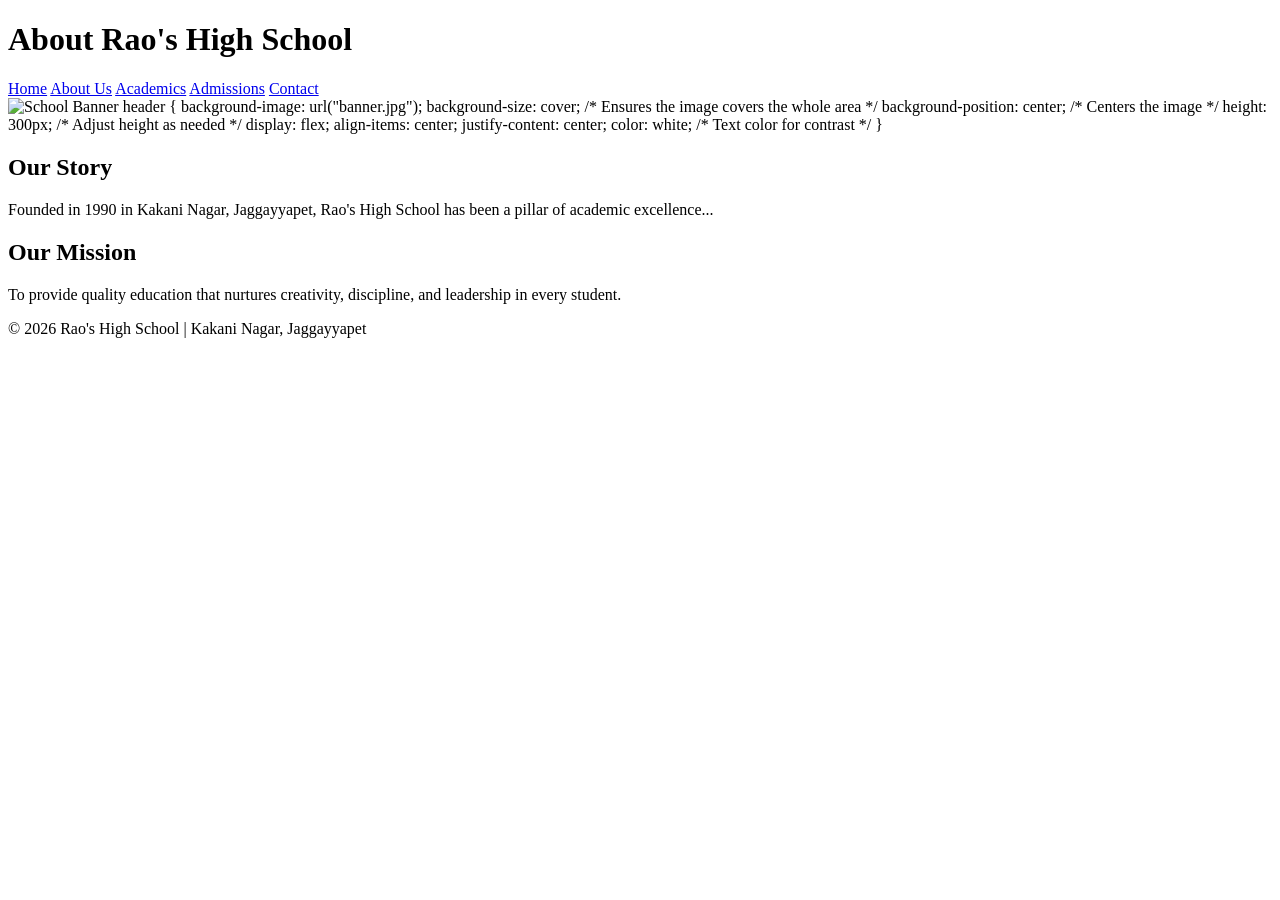
==== about.html @ 48f5716b "Enhance header with background image and styles Added CSS styles for header background and layout." ====
<!DOCTYPE html>
<html lang="en">
<head>
  <meta charset="UTF-8">
  <meta name="viewport" content="width=device-width, initial-scale=1.0">
  <title>About Us - Rao's High School</title>
  <link rel="stylesheet" href="style.css">
</head>
<body>
  <!-- ✅ Navigation bar goes here -->
  <header>
  <h1>About Rao's High School</h1>
</header>


  <nav>
    <a href="index.html">Home</a>
    <a href="about.html">About Us</a>
    <a href="academics.html">Academics</a>
    <a href="admissions.html">Admissions</a>
    <a href="contact.html">Contact</a>
  </nav>

  <dev>
  <img src="banner.jpg" alt="School Banner">
</dev>
header {
  background-image: url("banner.jpg");
  background-size: cover;   /* Ensures the image covers the whole area */
  background-position: center; /* Centers the image */
  height: 300px;            /* Adjust height as needed */
  display: flex;
  align-items: center;
  justify-content: center;
  color: white;             /* Text color for contrast */
}


  <!-- ✅ Page-specific content comes below -->
  <section>
    <h2>Our Story</h2>
    <p>Founded in 1990 in Kakani Nagar, Jaggayyapet, Rao's High School has been a pillar of academic excellence...</p>
  </section>

  <section>
    <h2>Our Mission</h2>
    <p>To provide quality education that nurtures creativity, discipline, and leadership in every student.</p>
  </section>

  <footer>
    <p>&copy; 2026 Rao's High School | Kakani Nagar, Jaggayyapet</p>
  </footer>
</body>
</html>
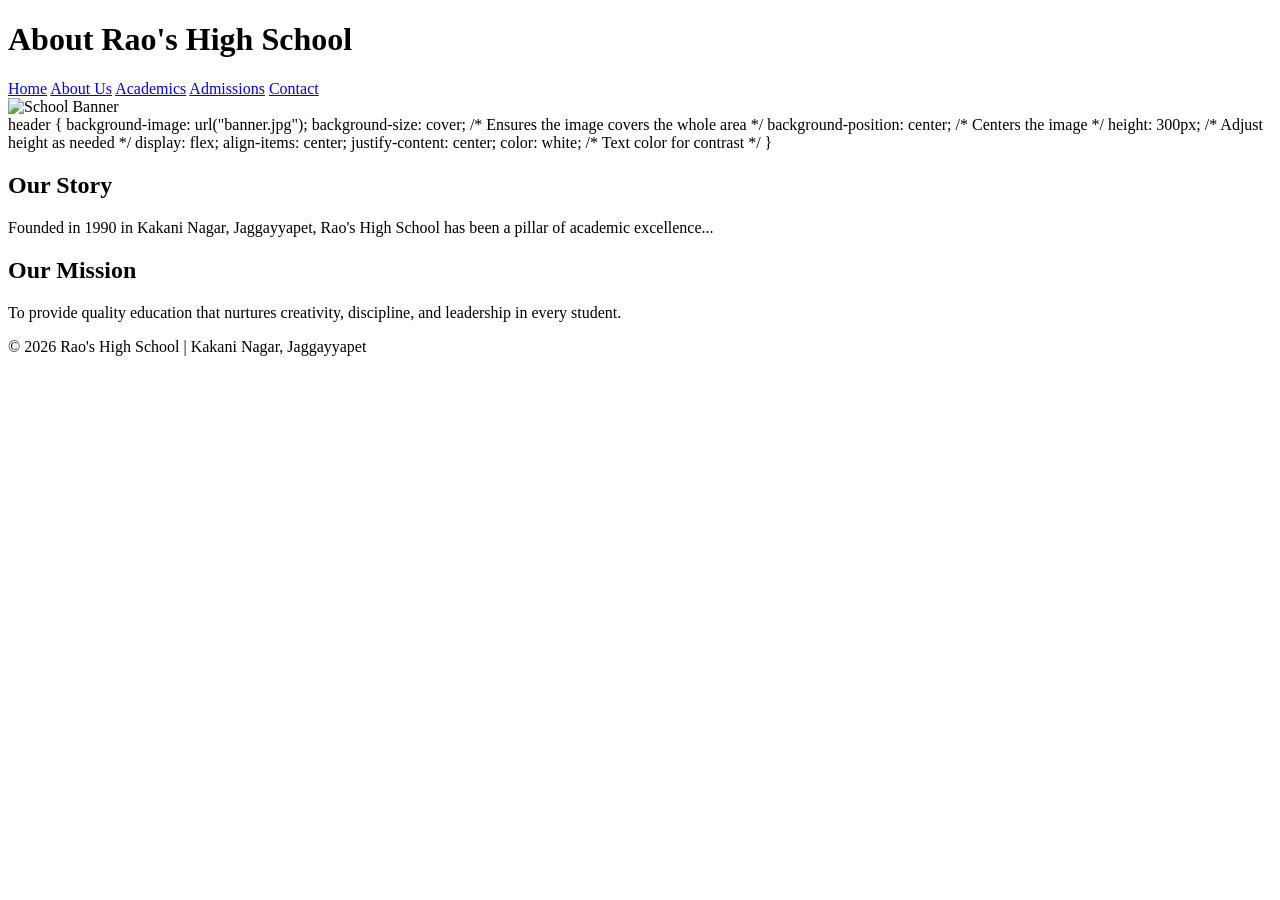
==== commit 7acbc576: "dev to div" ====
--- a/about.html
+++ b/about.html
@@ -21,9 +21,9 @@
     <a href="contact.html">Contact</a>
   </nav>
 
-  <dev>
+  <div>
   <img src="banner.jpg" alt="School Banner">
-</dev>
+</div>
 header {
   background-image: url("banner.jpg");
   background-size: cover;   /* Ensures the image covers the whole area */
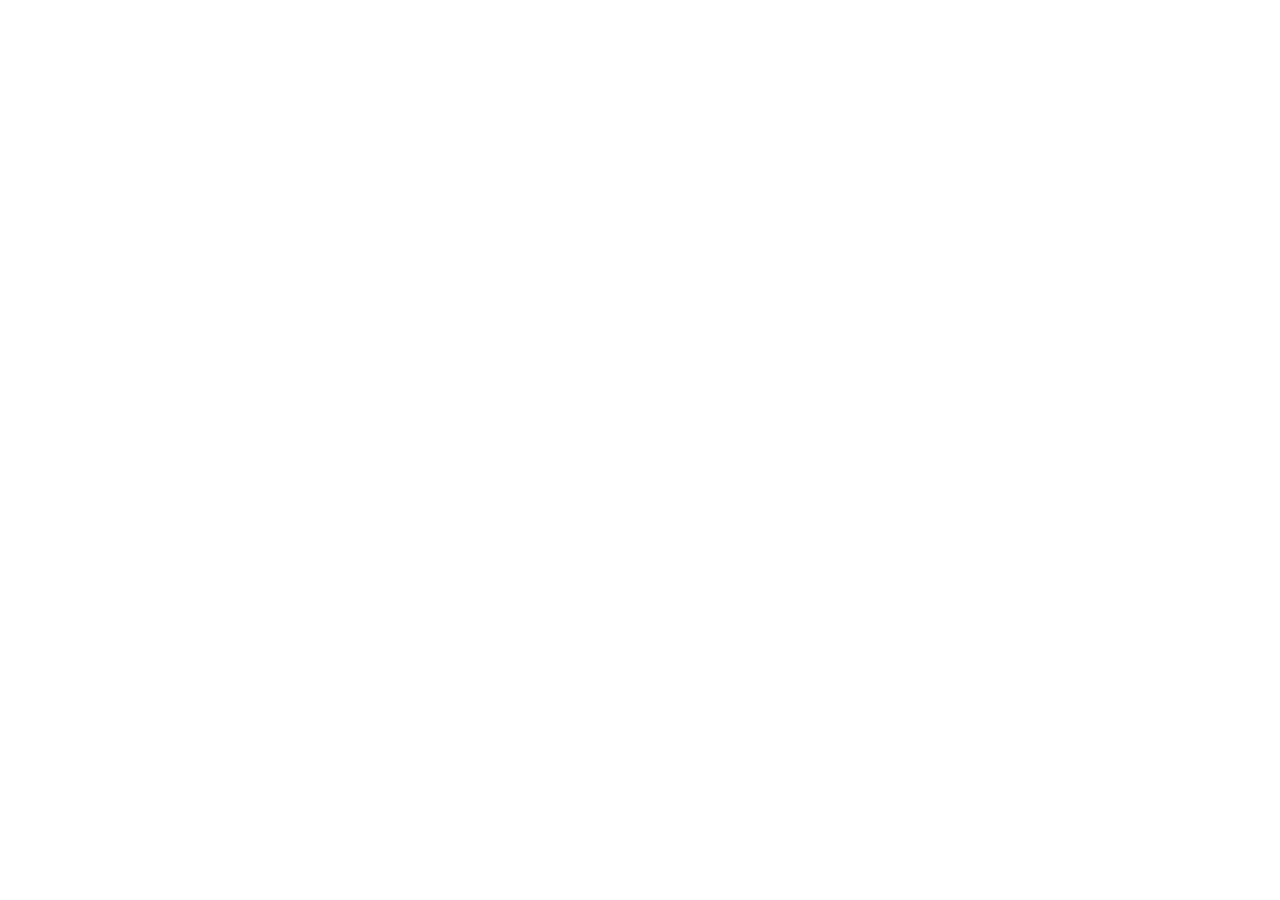
==== commit 99ea443d: "code replaces" ====
--- a/about.html
+++ b/about.html
@@ -3,52 +3,78 @@
 <head>
   <meta charset="UTF-8">
   <meta name="viewport" content="width=device-width, initial-scale=1.0">
-  <title>About Us - Rao's High School</title>
-  <link rel="stylesheet" href="style.css">
+  <title>About Us - Rao's High School">
+
+  <style>
+    body {
+      font-family: Arial;
+      margin: 0;
+    }
+
+    header {
+      background-image: url("banner.png");
+      background-size: cover;
+      background-position: center;
+      height: 300px;
+      display: flex;
+      align-items: center;
+      justify-content: center;
+      color: white;
+    }
+
+    nav {
+      background: #006600;
+      text-align: center;
+      padding: 10px;
+    }
+
+    nav a {
+      color: white;
+      margin: 10px;
+      text-decoration: none;
+      font-weight: bold;
+    }
+
+    section {
+      padding: 20px;
+    }
+
+    footer {
+      background: #004d00;
+      color: white;
+      text-align: center;
+      padding: 10px;
+    }
+  </style>
 </head>
+
 <body>
-  <!-- ✅ Navigation bar goes here -->
-  <header>
+
+<header>
   <h1>About Rao's High School</h1>
 </header>
 
+<nav>
+  <a href="index.html">Home</a>
+  <a href="about.html">About Us</a>
+  <a href="#">Academics</a>
+  <a href="#">Admissions</a>
+  <a href="#">Contact</a>
+</nav>
 
-  <nav>
-    <a href="index.html">Home</a>
-    <a href="about.html">About Us</a>
-    <a href="academics.html">Academics</a>
-    <a href="admissions.html">Admissions</a>
-    <a href="contact.html">Contact</a>
-  </nav>
+<section>
+  <h2>Our Story</h2>
+  <p>Founded in 1990 in Kakani Nagar, Jaggayyapet, Rao's High School has been a pillar of academic excellence.</p>
+</section>
 
-  <div>
-  <img src="banner.jpg" alt="School Banner">
-</div>
-header {
-  background-image: url("banner.jpg");
-  background-size: cover;   /* Ensures the image covers the whole area */
-  background-position: center; /* Centers the image */
-  height: 300px;            /* Adjust height as needed */
-  display: flex;
-  align-items: center;
-  justify-content: center;
-  color: white;             /* Text color for contrast */
-}
+<section>
+  <h2>Our Mission</h2>
+  <p>To provide quality education that nurtures creativity, discipline, and leadership in every student.</p>
+</section>
 
+<footer>
+  <p>&copy; 2026 Rao's High School</p>
+</footer>
 
-  <!-- ✅ Page-specific content comes below -->
-  <section>
-    <h2>Our Story</h2>
-    <p>Founded in 1990 in Kakani Nagar, Jaggayyapet, Rao's High School has been a pillar of academic excellence...</p>
-  </section>
-
-  <section>
-    <h2>Our Mission</h2>
-    <p>To provide quality education that nurtures creativity, discipline, and leadership in every student.</p>
-  </section>
-
-  <footer>
-    <p>&copy; 2026 Rao's High School | Kakani Nagar, Jaggayyapet</p>
-  </footer>
 </body>
 </html>
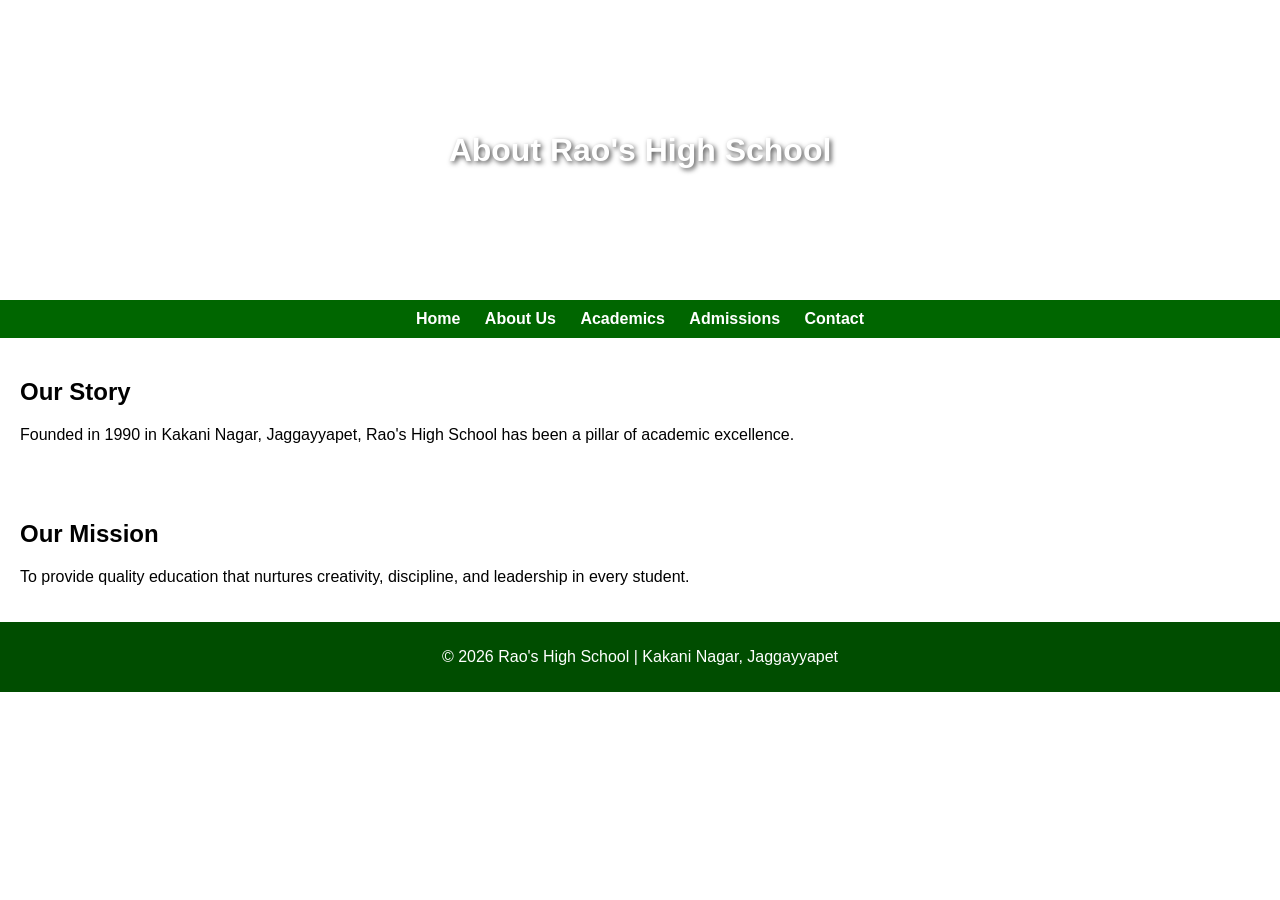
==== commit 7320396a: "new changes" ====
--- a/about.html
+++ b/about.html
@@ -3,16 +3,16 @@
 <head>
   <meta charset="UTF-8">
   <meta name="viewport" content="width=device-width, initial-scale=1.0">
-  <title>About Us - Rao's High School">
+  <title>About Us - Rao's High School</title>
 
   <style>
     body {
-      font-family: Arial;
+      font-family: Arial, sans-serif;
       margin: 0;
     }
 
     header {
-      background-image: url("banner.png");
+      background-image: url("banner.jpg"); /* ✅ Make sure this file exists in your repo */
       background-size: cover;
       background-position: center;
       height: 300px;
@@ -20,6 +20,7 @@
       align-items: center;
       justify-content: center;
       color: white;
+      text-shadow: 2px 2px 5px rgba(0,0,0,0.7); /* improves readability */
     }
 
     nav {
@@ -57,9 +58,9 @@
 <nav>
   <a href="index.html">Home</a>
   <a href="about.html">About Us</a>
-  <a href="#">Academics</a>
-  <a href="#">Admissions</a>
-  <a href="#">Contact</a>
+  <a href="academics.html">Academics</a>
+  <a href="admissions.html">Admissions</a>
+  <a href="contact.html">Contact</a>
 </nav>
 
 <section>
@@ -73,7 +74,7 @@
 </section>
 
 <footer>
-  <p>&copy; 2026 Rao's High School</p>
+  <p>&copy; 2026 Rao's High School | Kakani Nagar, Jaggayyapet</p>
 </footer>
 
 </body>
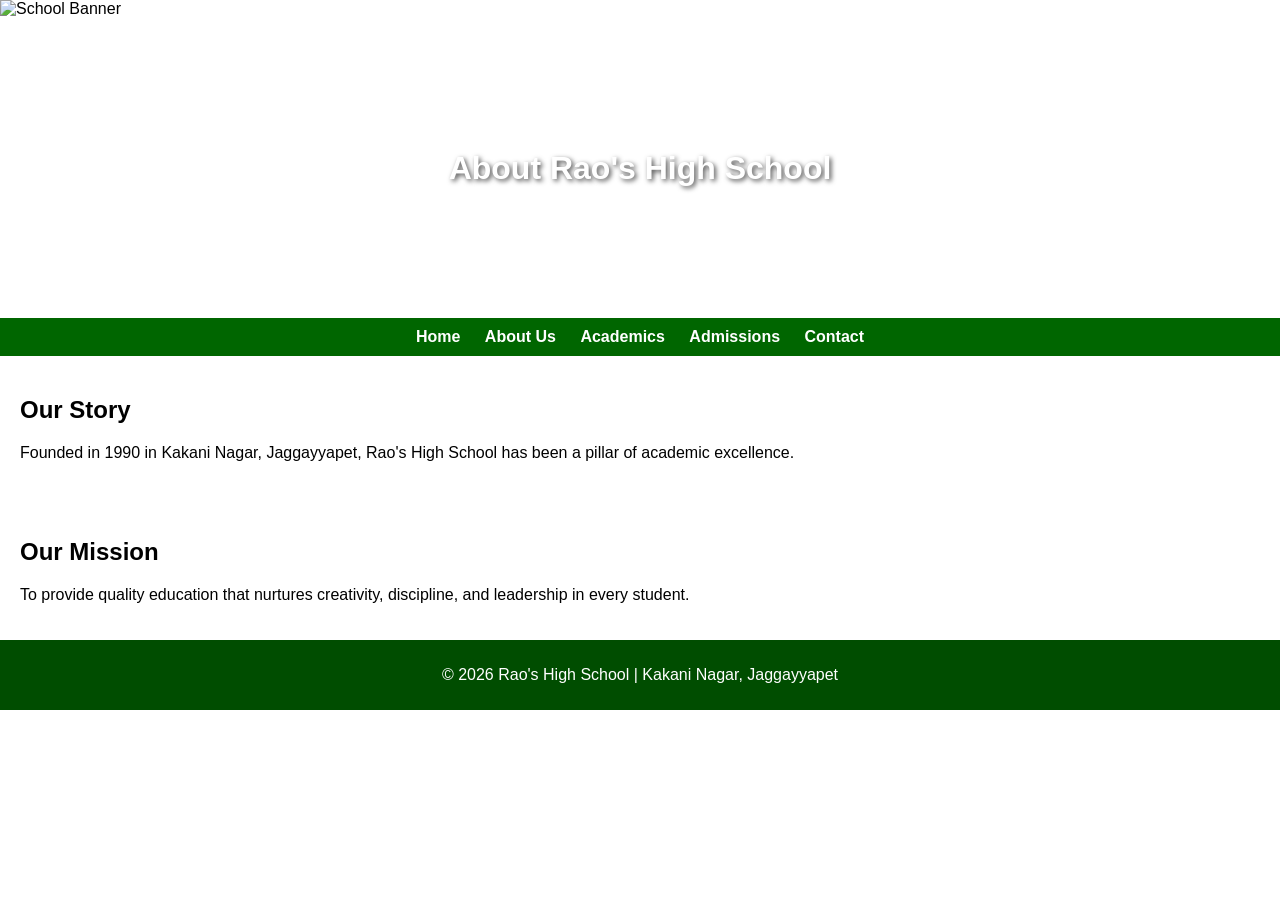
==== commit da15ffbe: "add banner.png" ====
--- a/about.html
+++ b/about.html
@@ -4,6 +4,7 @@
   <meta charset="UTF-8">
   <meta name="viewport" content="width=device-width, initial-scale=1.0">
   <title>About Us - Rao's High School</title>
+  <img src="banner.jpg" alt="School Banner">
 
   <style>
     body {
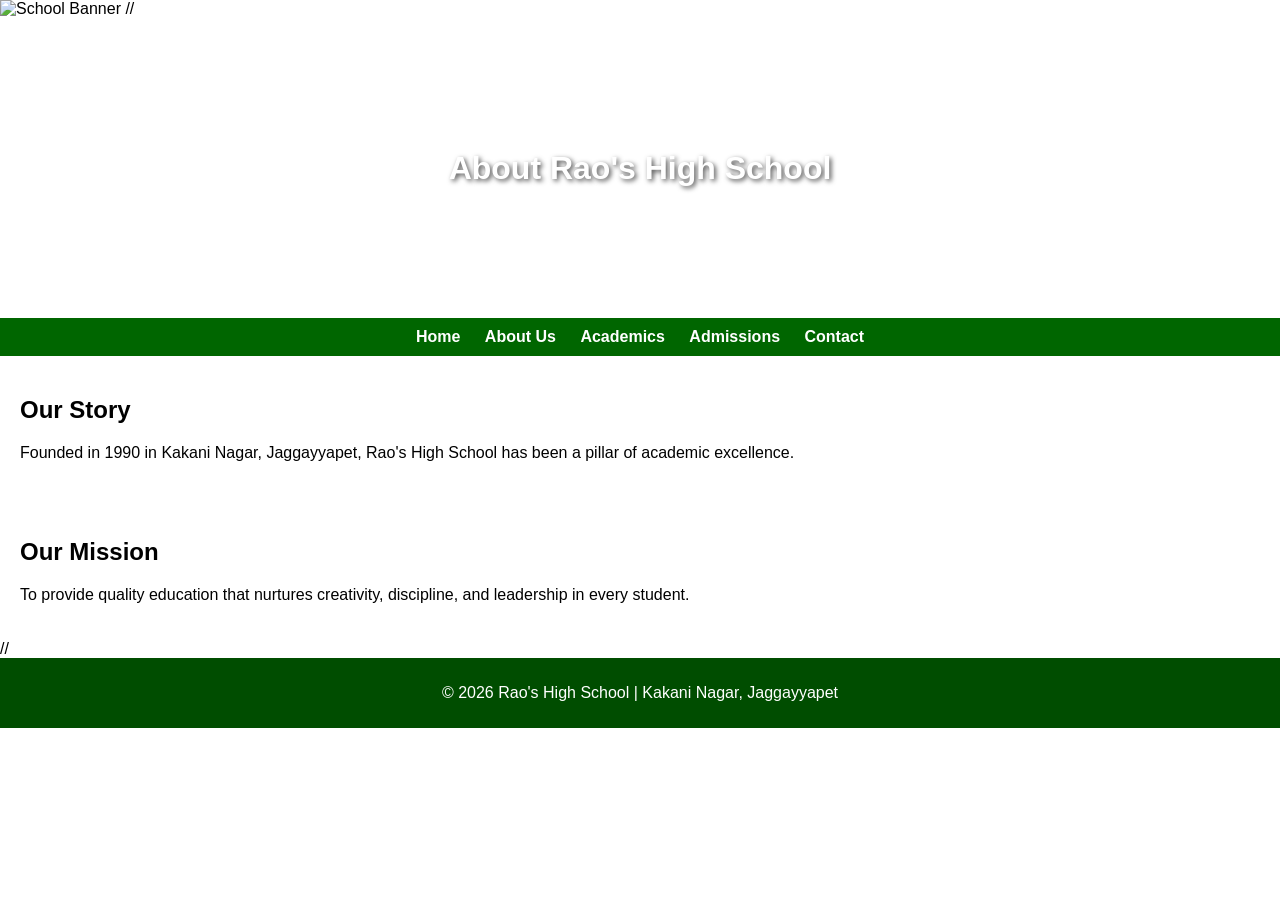
==== commit 0c01cb87: "Remove unnecessary comments from about.html" ====
--- a/about.html
+++ b/about.html
@@ -6,7 +6,7 @@
   <title>About Us - Rao's High School</title>
   <img src="banner.jpg" alt="School Banner">
 
-  <style>
+ // <style>
     body {
       font-family: Arial, sans-serif;
       margin: 0;
@@ -72,7 +72,7 @@
 <section>
   <h2>Our Mission</h2>
   <p>To provide quality education that nurtures creativity, discipline, and leadership in every student.</p>
-</section>
+</section> //
 
 <footer>
   <p>&copy; 2026 Rao's High School | Kakani Nagar, Jaggayyapet</p>
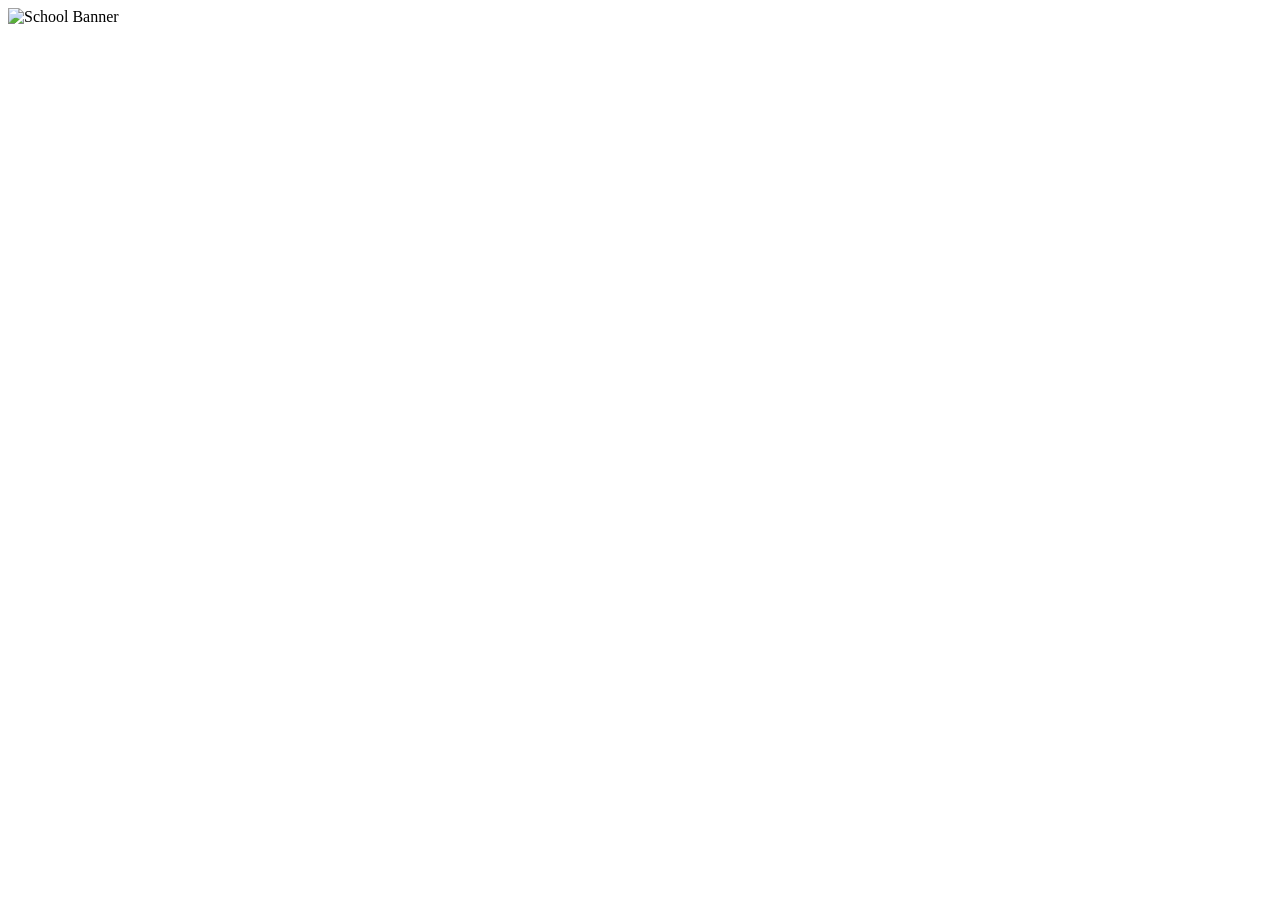
==== commit d42b4015: "Clean up about.html by removing styles and content Removed inline CSS and HTML structure from the Ab" ====
--- a/about.html
+++ b/about.html
@@ -6,77 +6,6 @@
   <title>About Us - Rao's High School</title>
   <img src="banner.jpg" alt="School Banner">
 
- // <style>
-    body {
-      font-family: Arial, sans-serif;
-      margin: 0;
-    }
-
-    header {
-      background-image: url("banner.jpg"); /* ✅ Make sure this file exists in your repo */
-      background-size: cover;
-      background-position: center;
-      height: 300px;
-      display: flex;
-      align-items: center;
-      justify-content: center;
-      color: white;
-      text-shadow: 2px 2px 5px rgba(0,0,0,0.7); /* improves readability */
-    }
-
-    nav {
-      background: #006600;
-      text-align: center;
-      padding: 10px;
-    }
-
-    nav a {
-      color: white;
-      margin: 10px;
-      text-decoration: none;
-      font-weight: bold;
-    }
-
-    section {
-      padding: 20px;
-    }
-
-    footer {
-      background: #004d00;
-      color: white;
-      text-align: center;
-      padding: 10px;
-    }
-  </style>
-</head>
-
-<body>
-
-<header>
-  <h1>About Rao's High School</h1>
-</header>
-
-<nav>
-  <a href="index.html">Home</a>
-  <a href="about.html">About Us</a>
-  <a href="academics.html">Academics</a>
-  <a href="admissions.html">Admissions</a>
-  <a href="contact.html">Contact</a>
-</nav>
-
-<section>
-  <h2>Our Story</h2>
-  <p>Founded in 1990 in Kakani Nagar, Jaggayyapet, Rao's High School has been a pillar of academic excellence.</p>
-</section>
-
-<section>
-  <h2>Our Mission</h2>
-  <p>To provide quality education that nurtures creativity, discipline, and leadership in every student.</p>
-</section> //
-
-<footer>
-  <p>&copy; 2026 Rao's High School | Kakani Nagar, Jaggayyapet</p>
-</footer>
 
 </body>
 </html>
